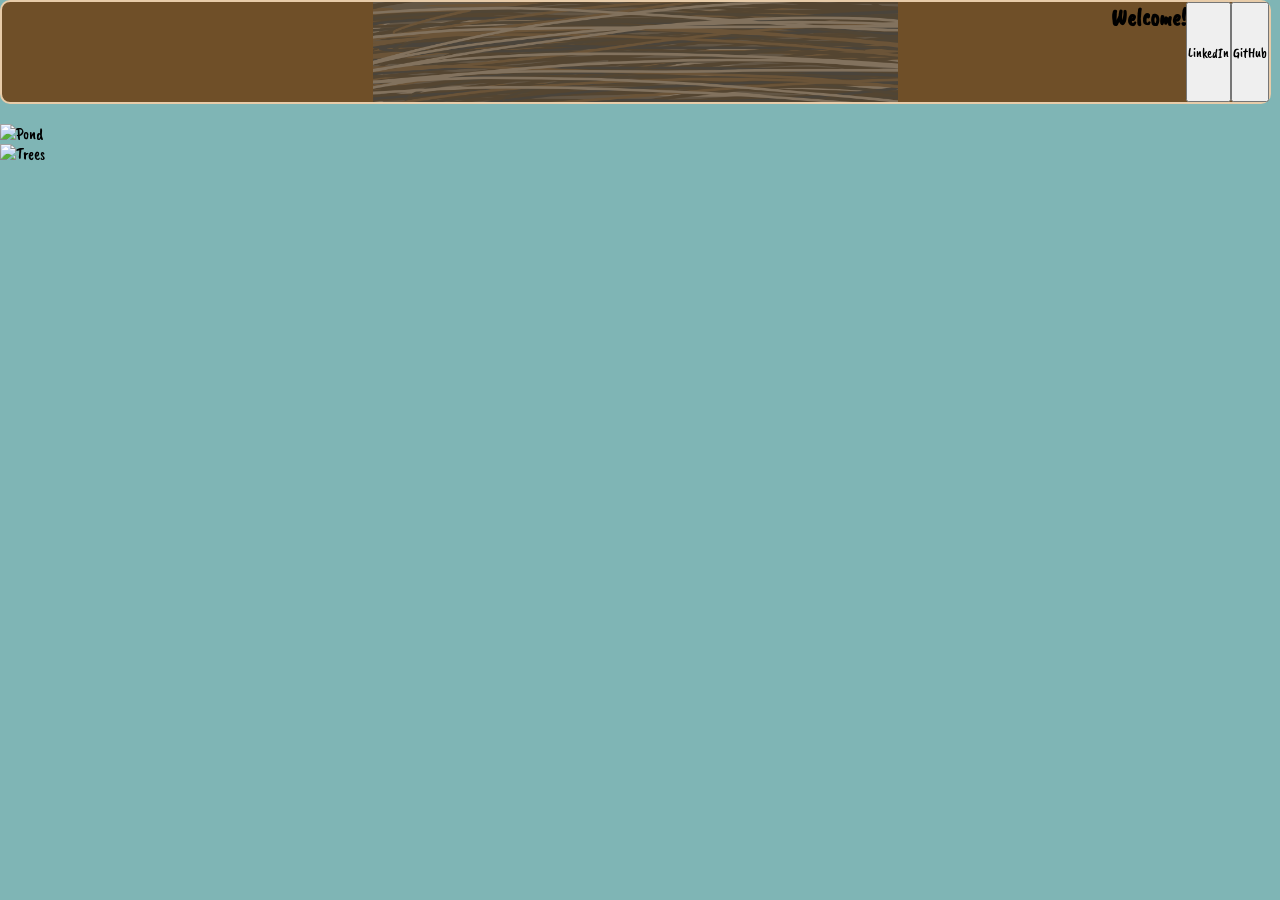
==== frontend/index.html @ 308f77b2 "redoing the css, wasnt working before but now i'm using a guide so hopefully itll be better" ====
<!DOCTYPE html>
<head>
    <meta charset="UTF-8">
    <meta name="viewport" content="width=device-width, initial-scale=1.0">
    <link rel = "stylesheet" href="style.css">
    <link rel="preconnect" href="https://fonts.googleapis.com">
    <link rel="preconnect" href="https://fonts.gstatic.com" crossorigin>
    <link href="https://fonts.googleapis.com/css2?family=Caveat+Brush&display=swap" rel="stylesheet">
</head>
<body>
    <nav>
        <h1> Welcome! </h1>
        <button type="button" onclick="window.location.href='https://www.linkedin.com'">LinkedIn</button>
        <button type="button" onclick="window.location.href='https://www.github.com'">GitHub</button>
    </nav>
    <br>
    <div class="pond">
<img class="pond-image" src="pond.png" alt="Pond">
</div>
<div class="trees">
<img class="trees-image" src="trees.png" alt="Trees">
</div>
</body>
---- frontend/style.css ----
.caveat-brush-regular {
  font-family: "Caveat Brush", cursive;
  font-weight: 400;
  font-style: normal;
}

* {
  margin: 0;
  padding: 0;
  font-family: "Caveat Brush", cursive; 
}

body {
  background-color: #7FB5B5;
}

nav {
  width: 99%;
  height: 100px;
  background-color: #6F4F28;
  background-image: url("../images/border wood.png");
  background-repeat: no-repeat;
  background-position: center;
  background-size: contain;
  border-radius: 10px;
  border-color: #e8cca9;
  border-width: 2px;
  border-style: solid;
  display: flex;
  justify-content: end;
}
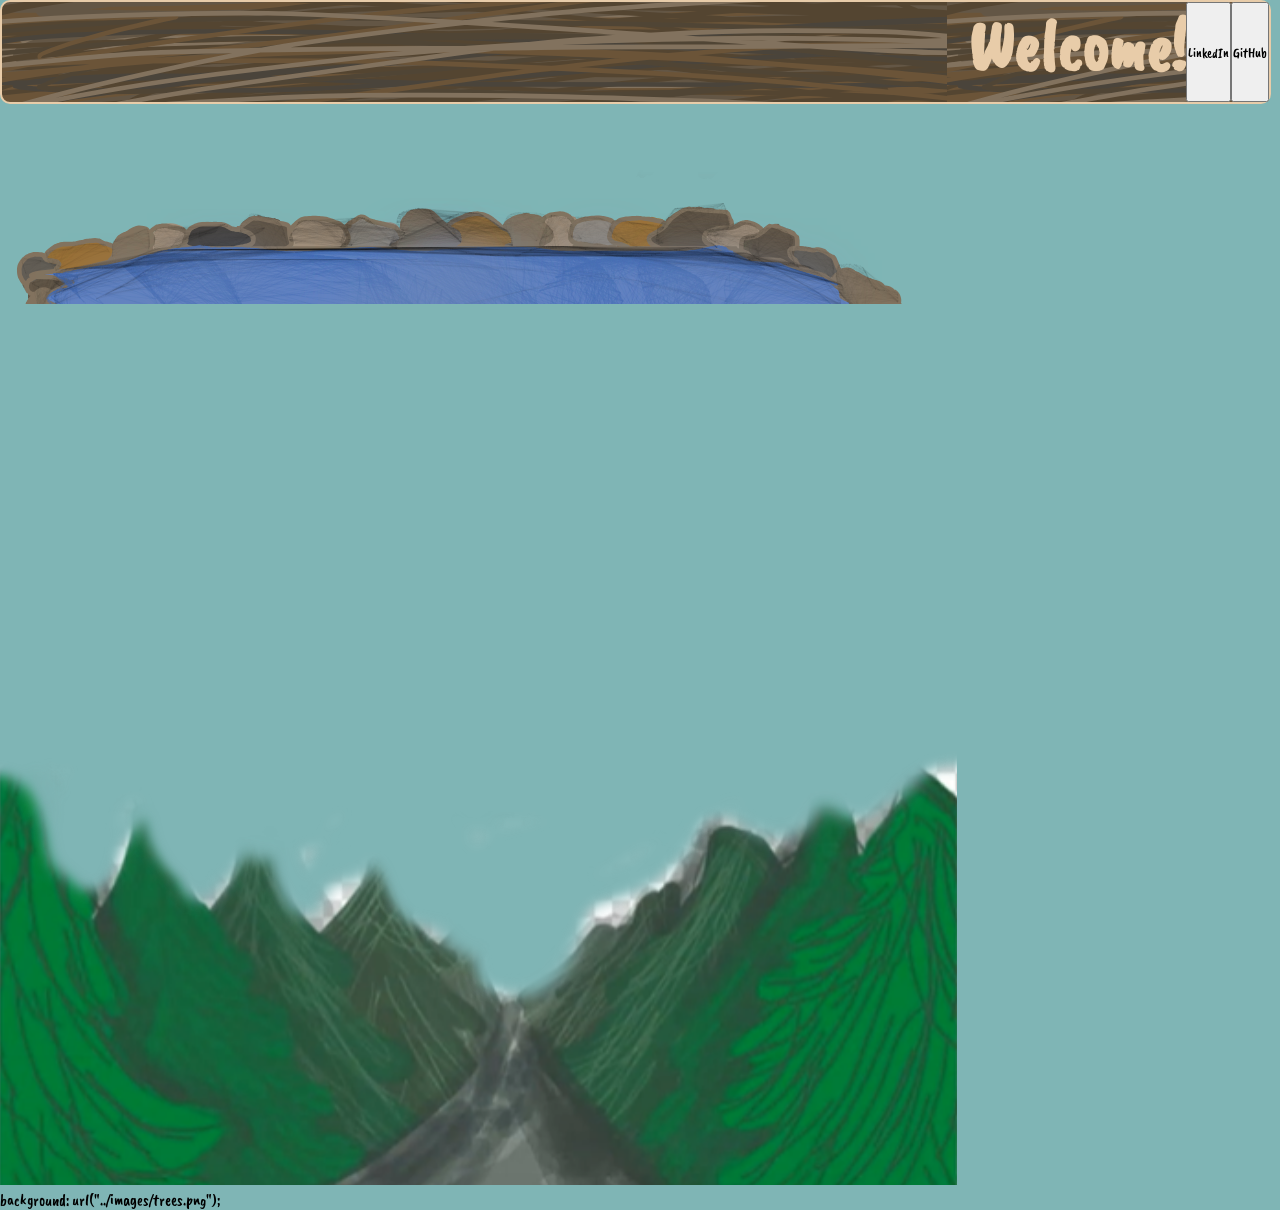
==== commit 41e67484: "more css fixing" ====
--- a/frontend/index.html
+++ b/frontend/index.html
@@ -15,9 +15,11 @@
     </nav>
     <br>
     <div class="pond">
-<img class="pond-image" src="pond.png" alt="Pond">
+<img class="pond" src="../images/pond.png" alt="Pond">
 </div>
 <div class="trees">
-<img class="trees-image" src="trees.png" alt="Trees">
+<img class="trees" src="../images/trees.png" alt="Trees">
 </div>
 </body>
+
+  background: url("../images/trees.png");
--- a/frontend/style.css
+++ b/frontend/style.css
@@ -19,9 +19,6 @@
   height: 100px;
   background-color: #6F4F28;
   background-image: url("../images/border wood.png");
-  background-repeat: no-repeat;
-  background-position: center;
-  background-size: contain;
   border-radius: 10px;
   border-color: #e8cca9;
   border-width: 2px;
@@ -29,3 +26,10 @@
   display: flex;
   justify-content: end;
 }
+
+nav h1 {
+  left: 15px;
+  top: 10px;
+  color: #e8cca9;
+  font-size: 70px;
+  }
